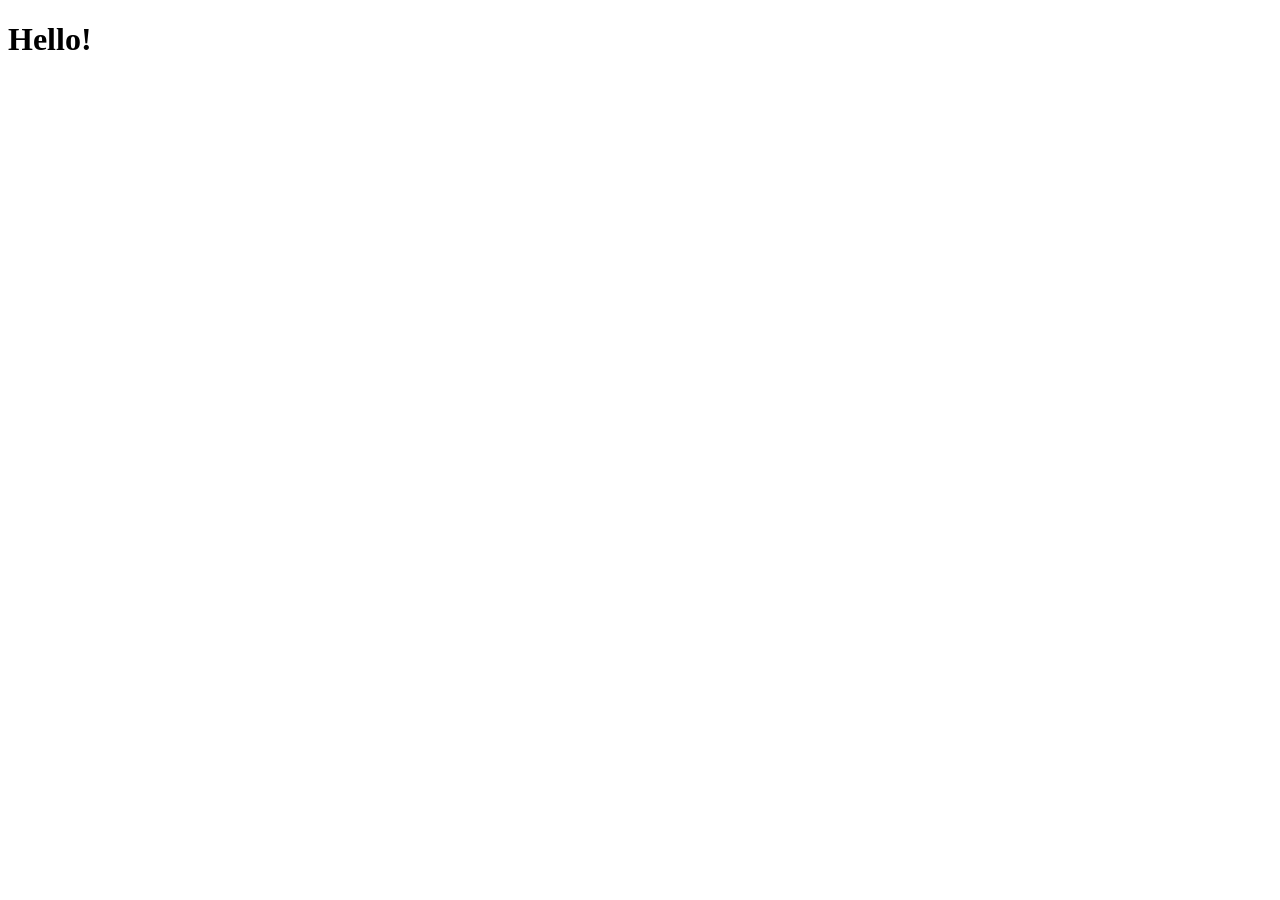
==== day1/index.html @ f20f1dbc "Completed day 1 index file" ====
<!DOCTYPE html>
<html lang="en">
<head>
    <meta charset="UTF-8">
    <meta name="viewport" content="width=device-width, initial-scale=1.0">
    <title>Document</title>
</head>
<body>
<!-- Everything visible on the page goes here -->
 <h1>Hello!</h1>
</body>
</html>
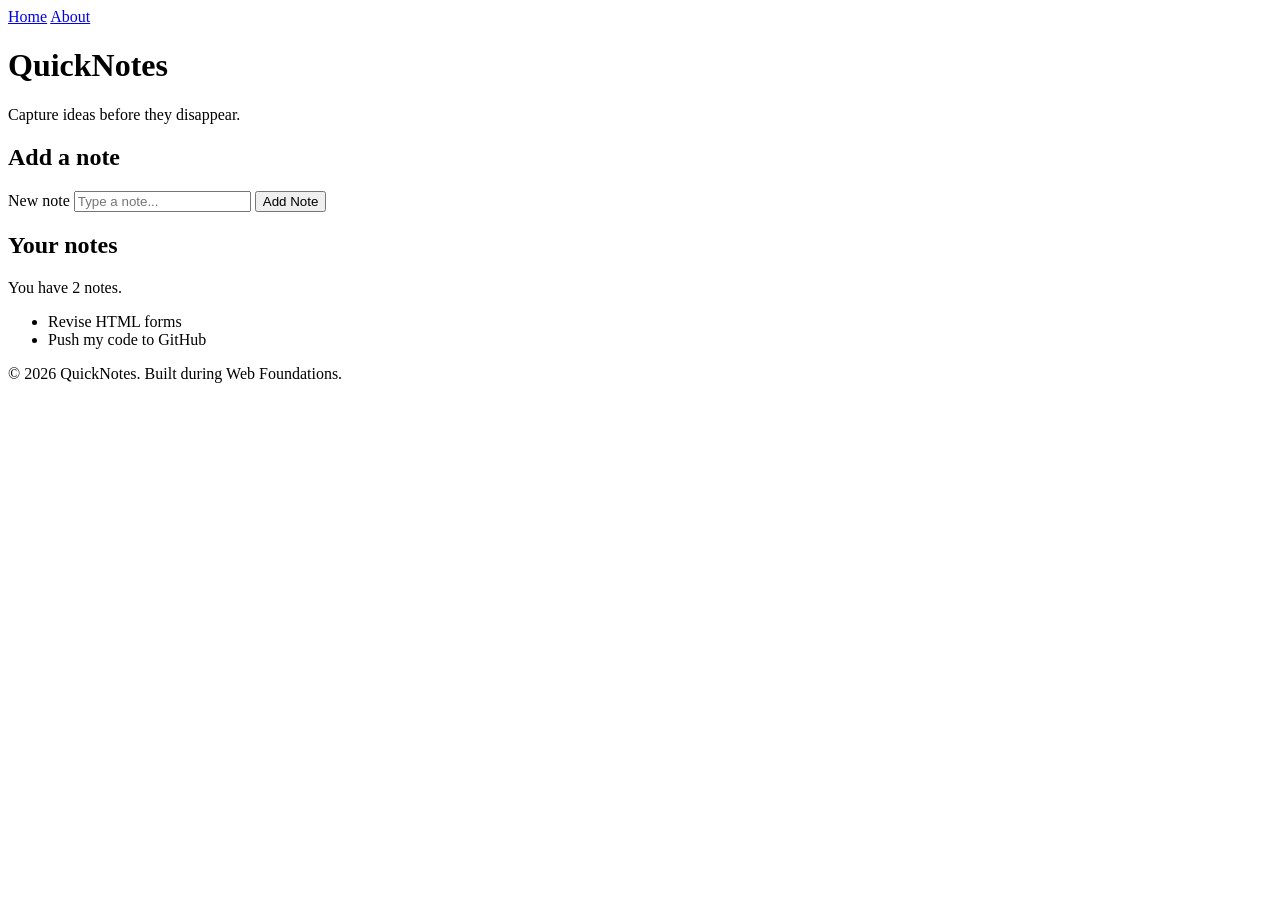
==== commit 76ce01fb: "Created a homepage with navigation links" ====
--- a/day1/index.html
+++ b/day1/index.html
@@ -1,12 +1,42 @@
 <!DOCTYPE html>
 <html lang="en">
-<head>
-    <meta charset="UTF-8">
-    <meta name="viewport" content="width=device-width, initial-scale=1.0">
-    <title>Document</title>
-</head>
-<body>
-<!-- Everything visible on the page goes here -->
- <h1>Hello!</h1>
-</body>
+  <head>
+    <meta charset="UTF-8" />
+    <meta name="viewport" content="width=device-width, initial-scale=1.0" />
+    <title>QuickNotes</title>
+  </head>
+  <body>
+    <header>
+      <nav>
+        <a href="index.html">Home</a>
+        <a href="about.html">About</a>
+     </nav>
+      <h1>QuickNotes</h1>
+      <p>Capture ideas before they disappear.</p>
+    </header>
+ 
+    <main>
+      <section>
+        <h2>Add a note</h2>
+        <form id="note-form">
+          <label for="note-input">New note</label>
+          <input type="text" id="note-input" placeholder="Type a note..." />
+          <button type="submit">Add Note</button>
+        </form>
+      </section>
+ 
+      <section>
+        <h2>Your notes</h2>
+        <p id="note-count">You have 2 notes.</p>
+        <ul id="notes-list">
+          <li>Revise HTML forms</li>
+          <li>Push my code to GitHub</li>
+        </ul>
+      </section>
+    </main>
+ 
+    <footer>
+      <p>&copy; 2026 QuickNotes. Built during Web Foundations.</p>
+    </footer>
+  </body>
 </html>
